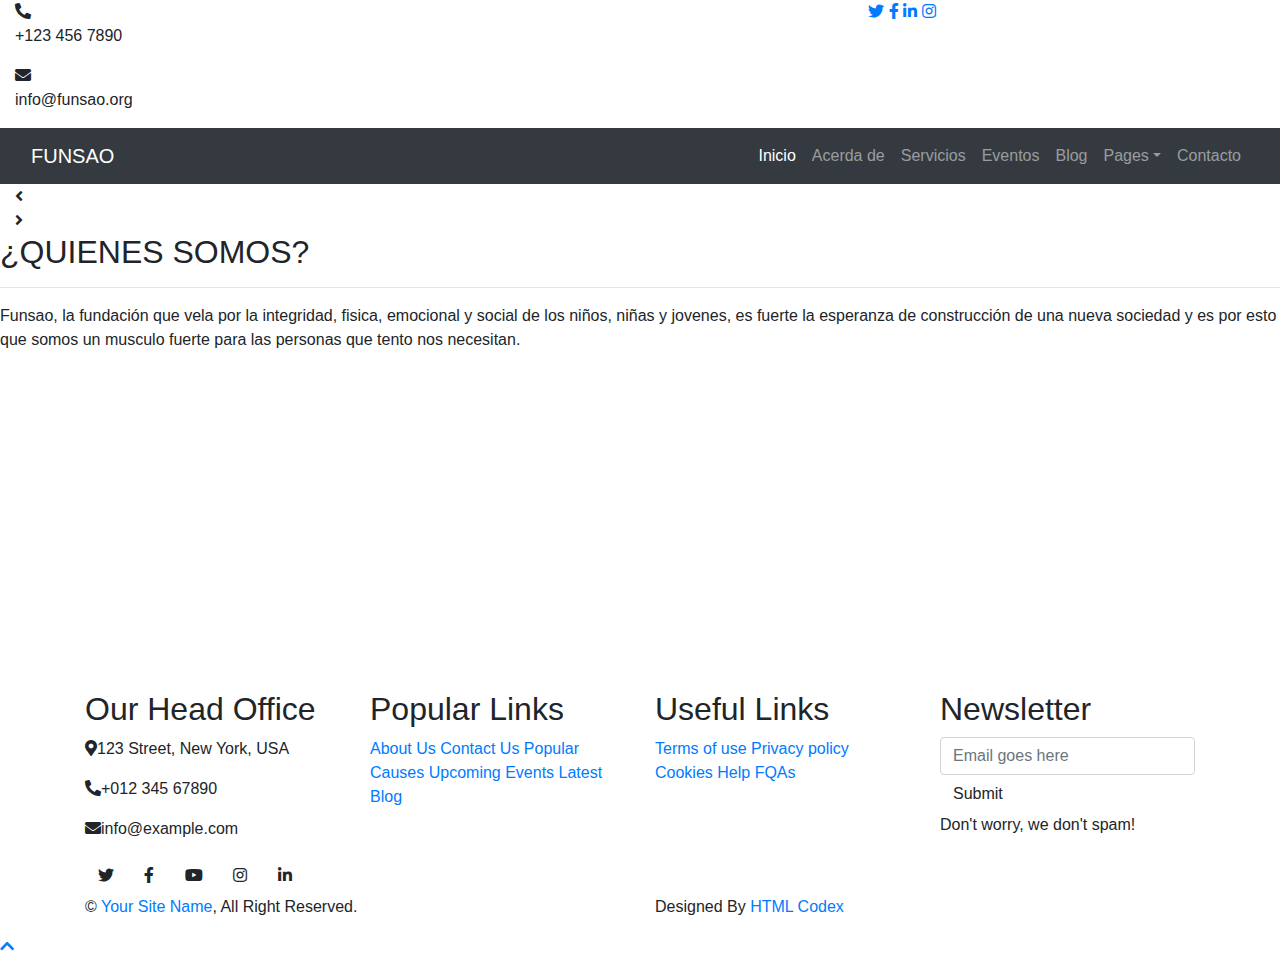
==== index.html @ ce3b93bf "update" ====
<!DOCTYPE html>
<html lang="en">
    <head>
        <meta charset="utf-8">
        <title>INICIO - FUNSAO</title>
        <meta content="width=device-width, initial-scale=1.0" name="viewport">
        <meta content="Free Website Template" name="keywords">
        <meta content="Free Website Template" name="description">

        <!-- Favicon -->
        <link href="img/favicon.ico" rel="icon">

        <!-- Google Font -->
        <link href="https://fonts.googleapis.com/css2?family=Quicksand:wght@300;400;500;600;700&display=swap" rel="stylesheet">
        
        <!-- CSS Libraries -->
        <link href="https://stackpath.bootstrapcdn.com/bootstrap/4.4.1/css/bootstrap.min.css" rel="stylesheet">
        <link href="https://cdnjs.cloudflare.com/ajax/libs/font-awesome/5.10.0/css/all.min.css" rel="stylesheet">
        <link href="lib/flaticon/font/flaticon.css" rel="stylesheet">
        <link href="lib/animate/animate.min.css" rel="stylesheet">
        <link href="lib/owlcarousel/assets/owl.carousel.min.css" rel="stylesheet">

        <!-- Template Stylesheet -->
        <link href="css/style.css" rel="stylesheet">
    </head>


    <body>
        <!-- Top Bar Start -->
        <div class="top-bar d-none d-md-block">
            <div class="container-fluid">
                <div class="row">
                    <div class="col-md-8">
                        <div class="top-bar-left">
                            <div class="text">
                                <i class="fa fa-phone-alt"></i>
                                <p>+123 456 7890</p>
                            </div>
                            <div class="text">
                                <i class="fa fa-envelope"></i>
                                <p>info@funsao.org</p>
                            </div>
                        </div>
                    </div>
                    <div class="col-md-4">
                        <div class="top-bar-right">
                            <div class="social">
                                <a href=""><i class="fab fa-twitter"></i></a>
                                <a href=""><i class="fab fa-facebook-f"></i></a>
                                <a href=""><i class="fab fa-linkedin-in"></i></a>
                                <a href=""><i class="fab fa-instagram"></i></a>
                            </div>
                        </div>
                    </div>
                </div>
            </div>
        </div>
        <!-- Top Bar End -->

        <!-- Nav Bar Start -->
        <div class="navbar navbar-expand-lg bg-dark navbar-dark">
            <div class="container-fluid">
                <a href="index.html" class="navbar-brand">FUNSAO</a>
                <button type="button" class="navbar-toggler" data-toggle="collapse" data-target="#navbarCollapse">
                    <span class="navbar-toggler-icon"></span>
                </button>

                <div class="collapse navbar-collapse justify-content-between" id="navbarCollapse">
                    <div class="navbar-nav ml-auto">
                        <a href="index.html" class="nav-item nav-link active">Inicio</a>
                        <a href="about.html" class="nav-item nav-link">Acerda de</a>
                        <a href="causes.html" class="nav-item nav-link">Servicios</a>
                        <a href="event.html" class="nav-item nav-link">Eventos</a>
                        <a href="blog.html" class="nav-item nav-link">Blog</a>
                        <div class="nav-item dropdown">
                            <a href="#" class="nav-link dropdown-toggle" data-toggle="dropdown">Pages</a>
                            <div class="dropdown-menu">
                                <a href="single.html" class="dropdown-item">Detail Page</a>
                                <a href="service.html" class="dropdown-item">What We Do</a>
                                <a href="team.html" class="dropdown-item">Meet The Team</a>
                                <a href="donate.html" class="dropdown-item">Donate Now</a>
                                <a href="volunteer.html" class="dropdown-item">Become A Volunteer</a>
                            </div>
                        </div>
                        <a href="contact.html" class="nav-item nav-link">Contacto</a>
                    </div>
                </div>
            </div>
        </div>
        <!-- Nav Bar End -->

         <!-- Carousel Start -->
         <div class="carousel">
            <div class="container-fluid">
                <div class="owl-carousel">
                    <div class="carousel-item">
                        <div class="carousel-img">
                            <img src="img/carousel-1.jpg" alt="Image">
                        </div>
                        <div class="carousel-text">
                            <h1>Let's be kind for children</h1>
                            <p>
                                Lorem ipsum dolor sit amet elit. Phasellus ut mollis mauris. Vivamus egestas eleifend dui ac consequat at lectus in malesuada
                            </p>
                            <div class="carousel-btn">
                                <a class="btn btn-custom" href="">Donate Now</a>
                                <a class="btn btn-custom btn-play" data-toggle="modal" data-src="https://www.youtube.com/embed/DWRcNpR6Kdc" data-target="#videoModal">Watch Video</a>
                            </div>
                        </div>
                    </div>
                    <div class="carousel-item">
                        <div class="carousel-img">
                            <img src="img/carousel-2.jpg" alt="Image">
                        </div>
                        <div class="carousel-text">
                            <h1>Get Involved with helping hand</h1>
                            <p>
                                Morbi sagittis turpis id suscipit feugiat. Suspendisse eu augue urna. Morbi sagittis, orci sodales varius fermentum, tortor
                            </p>
                            <div class="carousel-btn">
                                <a class="btn btn-custom" href="">Donate Now</a>
                                <a class="btn btn-custom btn-play" data-toggle="modal" data-src="https://www.youtube.com/embed/DWRcNpR6Kdc" data-target="#videoModal">Watch Video</a>
                            </div>
                        </div>
                    </div>
                    <div class="carousel-item">
                        <div class="carousel-img">
                            <img src="img/carousel-3.jpg" alt="Image">
                        </div>
                        <div class="carousel-text">
                            <h1>Bringing smiles to millions</h1>
                            <p>
                                Sed ultrices, est eget feugiat accumsan, dui nibh egestas tortor, ut rhoncus nibh ligula euismod quam. Proin pellentesque odio
                            </p>
                            <div class="carousel-btn">
                                <a class="btn btn-custom" href="">Donate Now</a>
                                <a class="btn btn-custom btn-play" data-toggle="modal" data-src="https://www.youtube.com/embed/DWRcNpR6Kdc" data-target="#videoModal">Watch Video</a>
                            </div>
                        </div>
                    </div>
                </div>
            </div>
        </div>
        <!-- Carousel End -->

        <div class="somos">
            <h2>¿QUIENES SOMOS?</h2> <hr>
            <div class="Descripcion">
                <div class="Descri-para contenedor-grid">
                    <p>Funsao, la fundación que vela por la integridad, fisica, emocional y social de los niños, niñas
                        y jovenes, es fuerte la esperanza de construcción de una nueva sociedad y es por esto que somos 
                        un musculo fuerte para las personas que tento nos necesitan.
                    </p>
                    <div class="Descripcion-video">
                        <iframe width="560" height="315" src="https://www.youtube.com/embed/MyPAJadgJQU?start=60" title="YouTube video player" frameborder="0" allow="accelerometer; autoplay; clipboard-write; encrypted-media; gyroscope; picture-in-picture" allowfullscreen></iframe>
                    </div>
                </div>
            </div>
            
        </div>
        

        

        <!-- Footer Start -->
        <div class="footer">
            <div class="container">
                <div class="row">
                    <div class="col-lg-3 col-md-6">
                        <div class="footer-contact">
                            <h2>Our Head Office</h2>
                            <p><i class="fa fa-map-marker-alt"></i>123 Street, New York, USA</p>
                            <p><i class="fa fa-phone-alt"></i>+012 345 67890</p>
                            <p><i class="fa fa-envelope"></i>info@example.com</p>
                            <div class="footer-social">
                                <a class="btn btn-custom" href=""><i class="fab fa-twitter"></i></a>
                                <a class="btn btn-custom" href=""><i class="fab fa-facebook-f"></i></a>
                                <a class="btn btn-custom" href=""><i class="fab fa-youtube"></i></a>
                                <a class="btn btn-custom" href=""><i class="fab fa-instagram"></i></a>
                                <a class="btn btn-custom" href=""><i class="fab fa-linkedin-in"></i></a>
                            </div>
                        </div>
                    </div>
                    <div class="col-lg-3 col-md-6">
                        <div class="footer-link">
                            <h2>Popular Links</h2>
                            <a href="">About Us</a>
                            <a href="">Contact Us</a>
                            <a href="">Popular Causes</a>
                            <a href="">Upcoming Events</a>
                            <a href="">Latest Blog</a>
                        </div>
                    </div>
                    <div class="col-lg-3 col-md-6">
                        <div class="footer-link">
                            <h2>Useful Links</h2>
                            <a href="">Terms of use</a>
                            <a href="">Privacy policy</a>
                            <a href="">Cookies</a>
                            <a href="">Help</a>
                            <a href="">FQAs</a>
                        </div>
                    </div>
                    <div class="col-lg-3 col-md-6">
                        <div class="footer-newsletter">
                            <h2>Newsletter</h2>
                            <form>
                                <input class="form-control" placeholder="Email goes here">
                                <button class="btn btn-custom">Submit</button>
                                <label>Don't worry, we don't spam!</label>
                            </form>
                        </div>
                    </div>
                </div>
            </div>
            <div class="container copyright">
                <div class="row">
                    <div class="col-md-6">
                        <p>&copy; <a href="#">Your Site Name</a>, All Right Reserved.</p>
                    </div>
                    <div class="col-md-6">
                        <p>Designed By <a href="https://htmlcodex.com">HTML Codex</a></p>
                    </div>
                </div>
            </div>
        </div>
        <!-- Footer End -->
        <!-- Back to top button -->
        <a href="#" class="back-to-top"><i class="fa fa-chevron-up"></i></a>
        
        <!-- Pre Loader -->
        <div id="loader" class="show">
            <div class="loader"></div>
        </div>

        <!-- JavaScript Libraries -->
        <script src="https://code.jquery.com/jquery-3.4.1.min.js"></script>
        <script src="https://stackpath.bootstrapcdn.com/bootstrap/4.4.1/js/bootstrap.bundle.min.js"></script>
        <script src="lib/easing/easing.min.js"></script>
        <script src="lib/owlcarousel/owl.carousel.min.js"></script>
        <script src="lib/waypoints/waypoints.min.js"></script>
        <script src="lib/counterup/counterup.min.js"></script>
        <script src="lib/parallax/parallax.min.js"></script>
        
        <!-- Contact Javascript File -->
        <script src="mail/jqBootstrapValidation.min.js"></script>
        <script src="mail/contact.js"></script>

        <!-- Template Javascript -->
        <script src="js/main.js"></script>
    </body>
</html>
---- lib/flaticon/font/flaticon.css ----
/*
  	Flaticon icon font: Flaticon
  	Creation date: 30/09/2020 10:47
  	*/

@font-face {
  font-family: "Flaticon";
  src: url("./Flaticon.eot");
  src: url("./Flaticon.eot?#iefix") format("embedded-opentype"),
       url("./Flaticon.woff2") format("woff2"),
       url("./Flaticon.woff") format("woff"),
       url("./Flaticon.ttf") format("truetype"),
       url("./Flaticon.svg#Flaticon") format("svg");
  font-weight: normal;
  font-style: normal;
}

@media screen and (-webkit-min-device-pixel-ratio:0) {
  @font-face {
    font-family: "Flaticon";
    src: url("./Flaticon.svg#Flaticon") format("svg");
  }
}

[class^="flaticon-"]:before, [class*=" flaticon-"]:before,
[class^="flaticon-"]:after, [class*=" flaticon-"]:after {   
  font-family: Flaticon;
        font-size: 20px;
font-style: normal;
margin-left: 20px;
}

.flaticon-water:before { content: "\f100"; }
.flaticon-healthcare:before { content: "\f101"; }
.flaticon-diet:before { content: "\f102"; }
.flaticon-education:before { content: "\f103"; }
.flaticon-home:before { content: "\f104"; }
.flaticon-charity:before { content: "\f105"; }
.flaticon-social-care:before { content: "\f106"; }
.flaticon-kindness:before { content: "\f107"; }
.flaticon-donation:before { content: "\f108"; }
.flaticon-woman:before { content: "\f109"; }
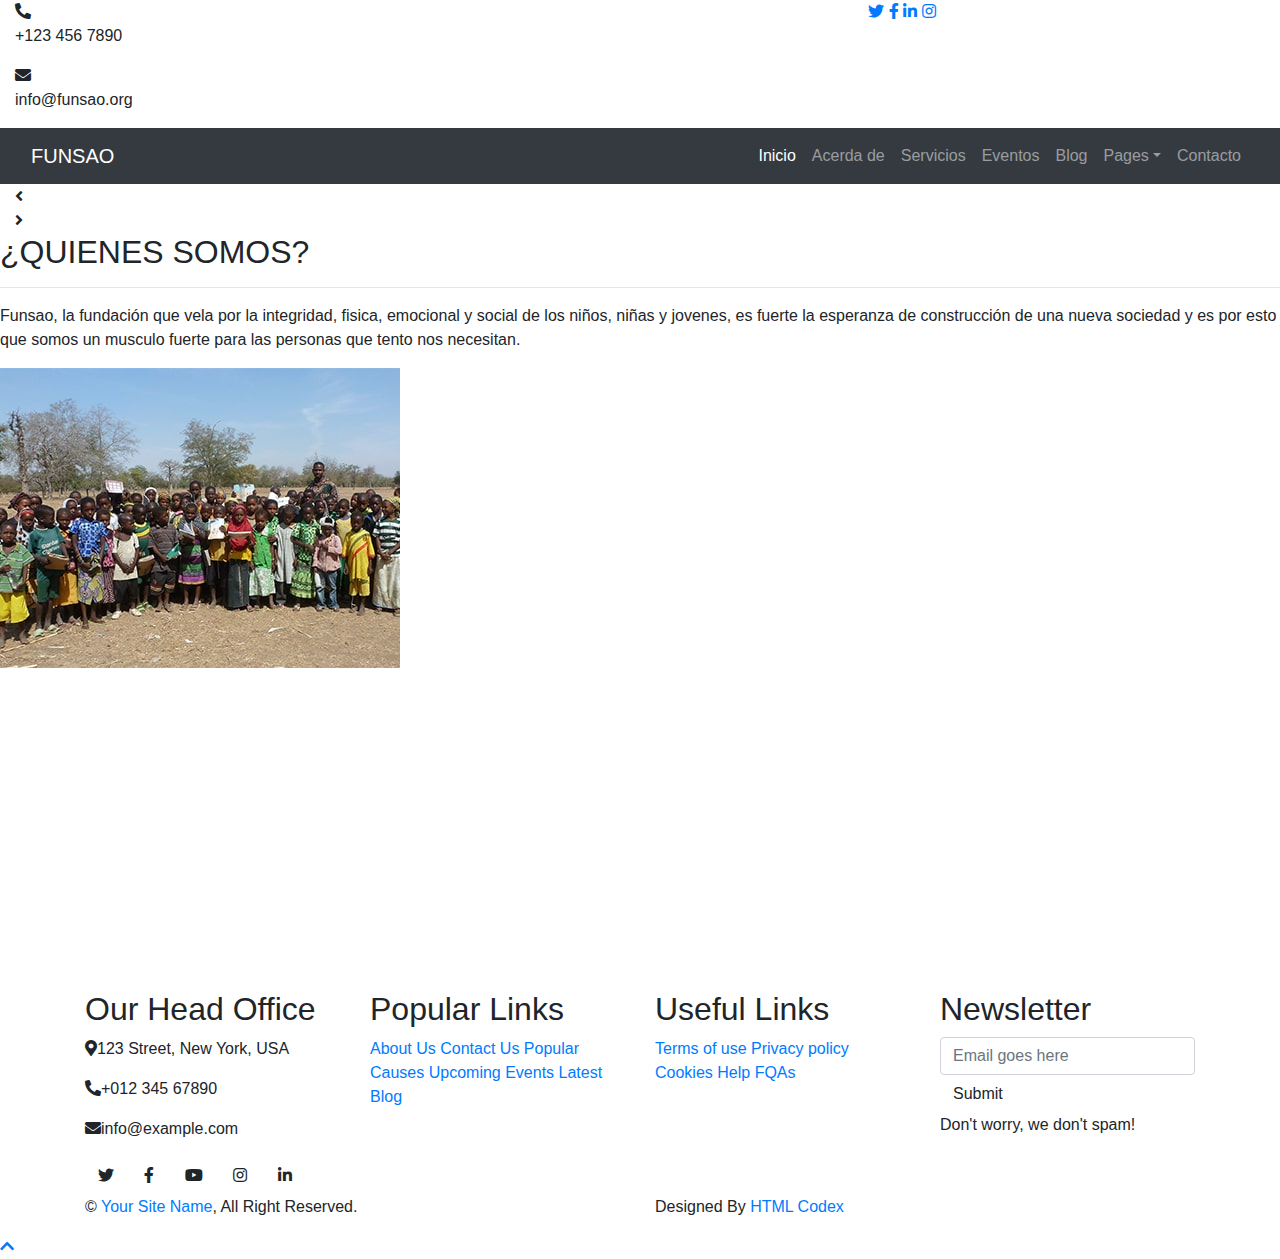
==== commit f1caa51d: "update" ====
--- a/index.html
+++ b/index.html
@@ -7,6 +7,9 @@
         <meta content="Free Website Template" name="keywords">
         <meta content="Free Website Template" name="description">
 
+        <!-- normalize -->
+        <link rel="stylesheet" href="css/normalize.css">
+        
         <!-- Favicon -->
         <link href="img/favicon.ico" rel="icon">
 
@@ -143,20 +146,20 @@
         </div>
         <!-- Carousel End -->
 
-        <div class="somos">
+        <div>
             <h2>¿QUIENES SOMOS?</h2> <hr>
-            <div class="Descripcion">
-                <div class="Descri-para contenedor-grid">
+                <div class="somos contenedor-grid">
+                    <article class="Descri-article">
                     <p>Funsao, la fundación que vela por la integridad, fisica, emocional y social de los niños, niñas
                         y jovenes, es fuerte la esperanza de construcción de una nueva sociedad y es por esto que somos 
                         un musculo fuerte para las personas que tento nos necesitan.
                     </p>
+                    <img src="img/blog-2.jpg">
+                    </article>  
                     <div class="Descripcion-video">
                         <iframe width="560" height="315" src="https://www.youtube.com/embed/MyPAJadgJQU?start=60" title="YouTube video player" frameborder="0" allow="accelerometer; autoplay; clipboard-write; encrypted-media; gyroscope; picture-in-picture" allowfullscreen></iframe>
                     </div>
                 </div>
-            </div>
-            
         </div>
         
 
